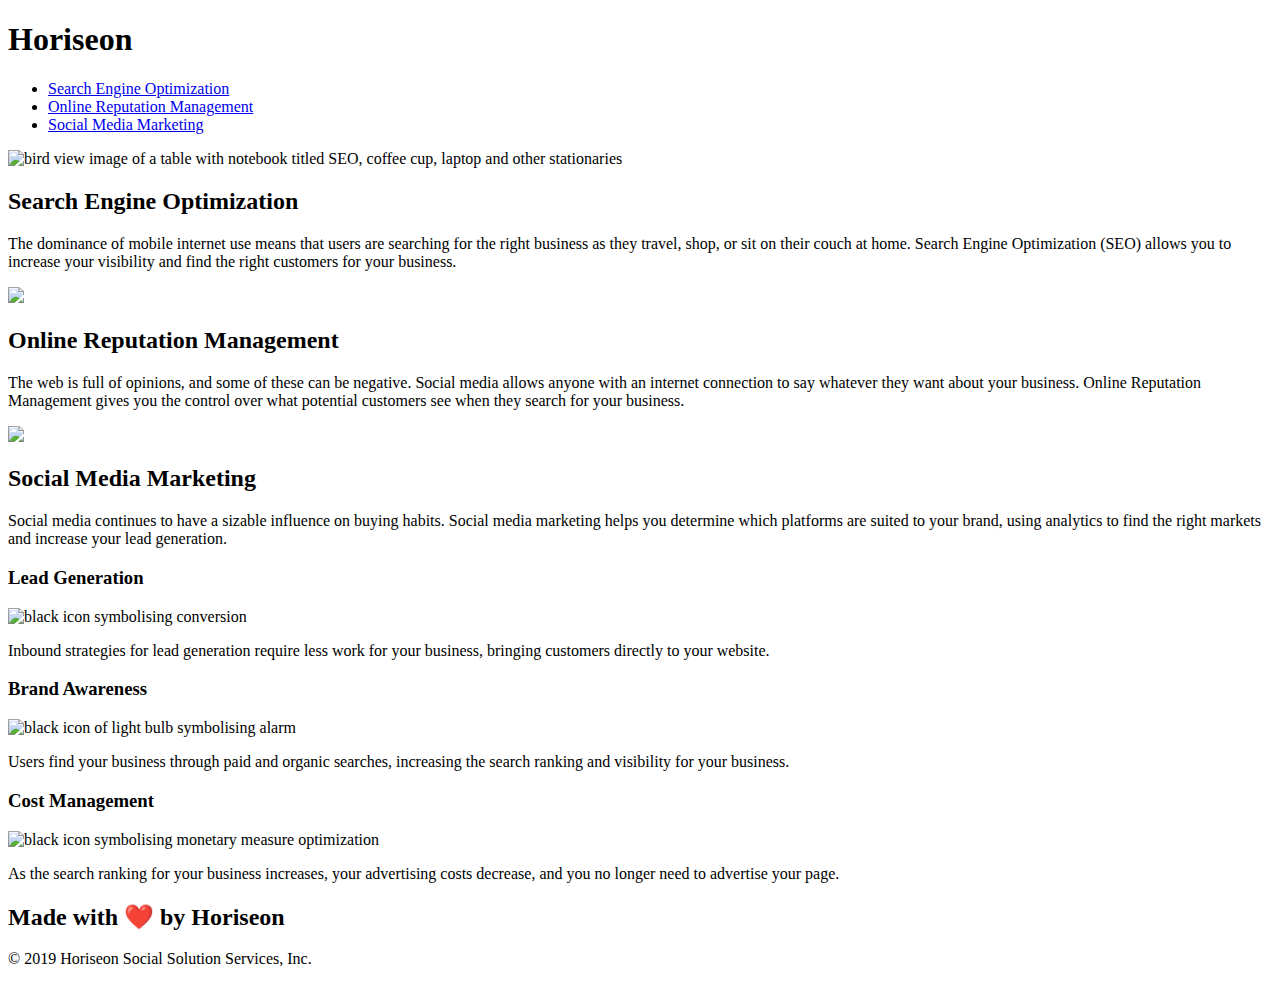
==== starter/index.html @ 45365565 "changes to tags" ====
<!DOCTYPE html>
<html lang="en-gb">

<head>
    <meta charset="UTF-8" />
    <link rel="stylesheet" href="./assets/css/style.css">
    <title>Horiseon</title>
</head>

<body>
    <head class="header">
        <h1>Hori<span class="seo">seo</span>n</h1>
        <div>
            <ul>
                <li>
                    <a href="#search-engine-optimization">Search Engine Optimization</a>
                </li>
                <li>
                    <a href="#online-reputation-management">Online Reputation Management</a>
                </li>
                <li>
                    <a href="#social-media-marketing">Social Media Marketing</a>
                </li>
            </ul>
        </div>
    </head>
    <div class="hero"></div>
    <div class="content">
        <div class="search-engine-optimization">
            <img src="./assets/images/search-engine-optimization.jpg" class="float-left" alt="bird view image of a table with 
            notebook titled SEO, coffee cup, laptop and other stationaries"
   />
            <h2>Search Engine Optimization</h2>
            <p>
                The dominance of mobile internet use means that users are searching for the right business as they travel, shop, or sit on their couch at home. Search Engine Optimization (SEO) allows you to increase your visibility and find the right customers for your business.
            </p>
        </div>
        <div id="online-reputation-management" class="online-reputation-management">
            <img src="./assets/images/online-reputation-management.jpg" class="float-right" atl="person with a laptop, 
            open page's title is reputation and there are data charts below"/>
            <h2>Online Reputation Management</h2>
            <p>
                The web is full of opinions, and some of these can be negative. Social media allows anyone with an internet connection to say whatever they want about your business. Online Reputation Management gives you the control over what potential customers see when they search for your business.
            </p>
        </div>
        <div id="social-media-marketing" class="social-media-marketing">
            <img src="./assets/images/social-media-marketing.jpg" class="float-left alt="bird view image of a work table with tags 
            related to social media platforms"
  " />
            <h2>Social Media Marketing</h2>
            <p>
                Social media continues to have a sizable influence on buying habits. Social media marketing helps you determine which platforms are suited to your brand, using analytics to find the right markets and increase your lead generation.
            </p>
        </div>
    </div>
    <div class="benefits">
        <div class="benefit-lead">
            <h3>Lead Generation</h3>
            <img src="./assets/images/lead-generation.png" alt="black icon symbolising conversion"
            />
            <p>
                Inbound strategies for lead generation require less work for your business, bringing customers directly to your website.
            </p>
        </div>
        <div class="benefit-brand">
            <h3>Brand Awareness</h3>
            <img src="./assets/images/brand-awareness.png" alt="black icon of light bulb symbolising alarm"
            />
            <p>
                Users find your business through paid and organic searches, increasing the search ranking and visibility for your business.
            </p>
        </div>
        <div class="benefit-cost">
            <h3>Cost Management</h3>
            <img src="./assets/images/cost-management.png" alt="black icon symbolising monetary measure optimization"
            ></img>
            <p>
                As the search ranking for your business increases, your advertising costs decrease, and you no longer need to advertise your page.
            </p>
        </div>
    </div>
    <div class="footer">
        <h2>Made with ❤️️ by Horiseon</h2>
        <p>
            &copy; 2019 Horiseon Social Solution Services, Inc.
        </p>
    </div>
</body>

</html>
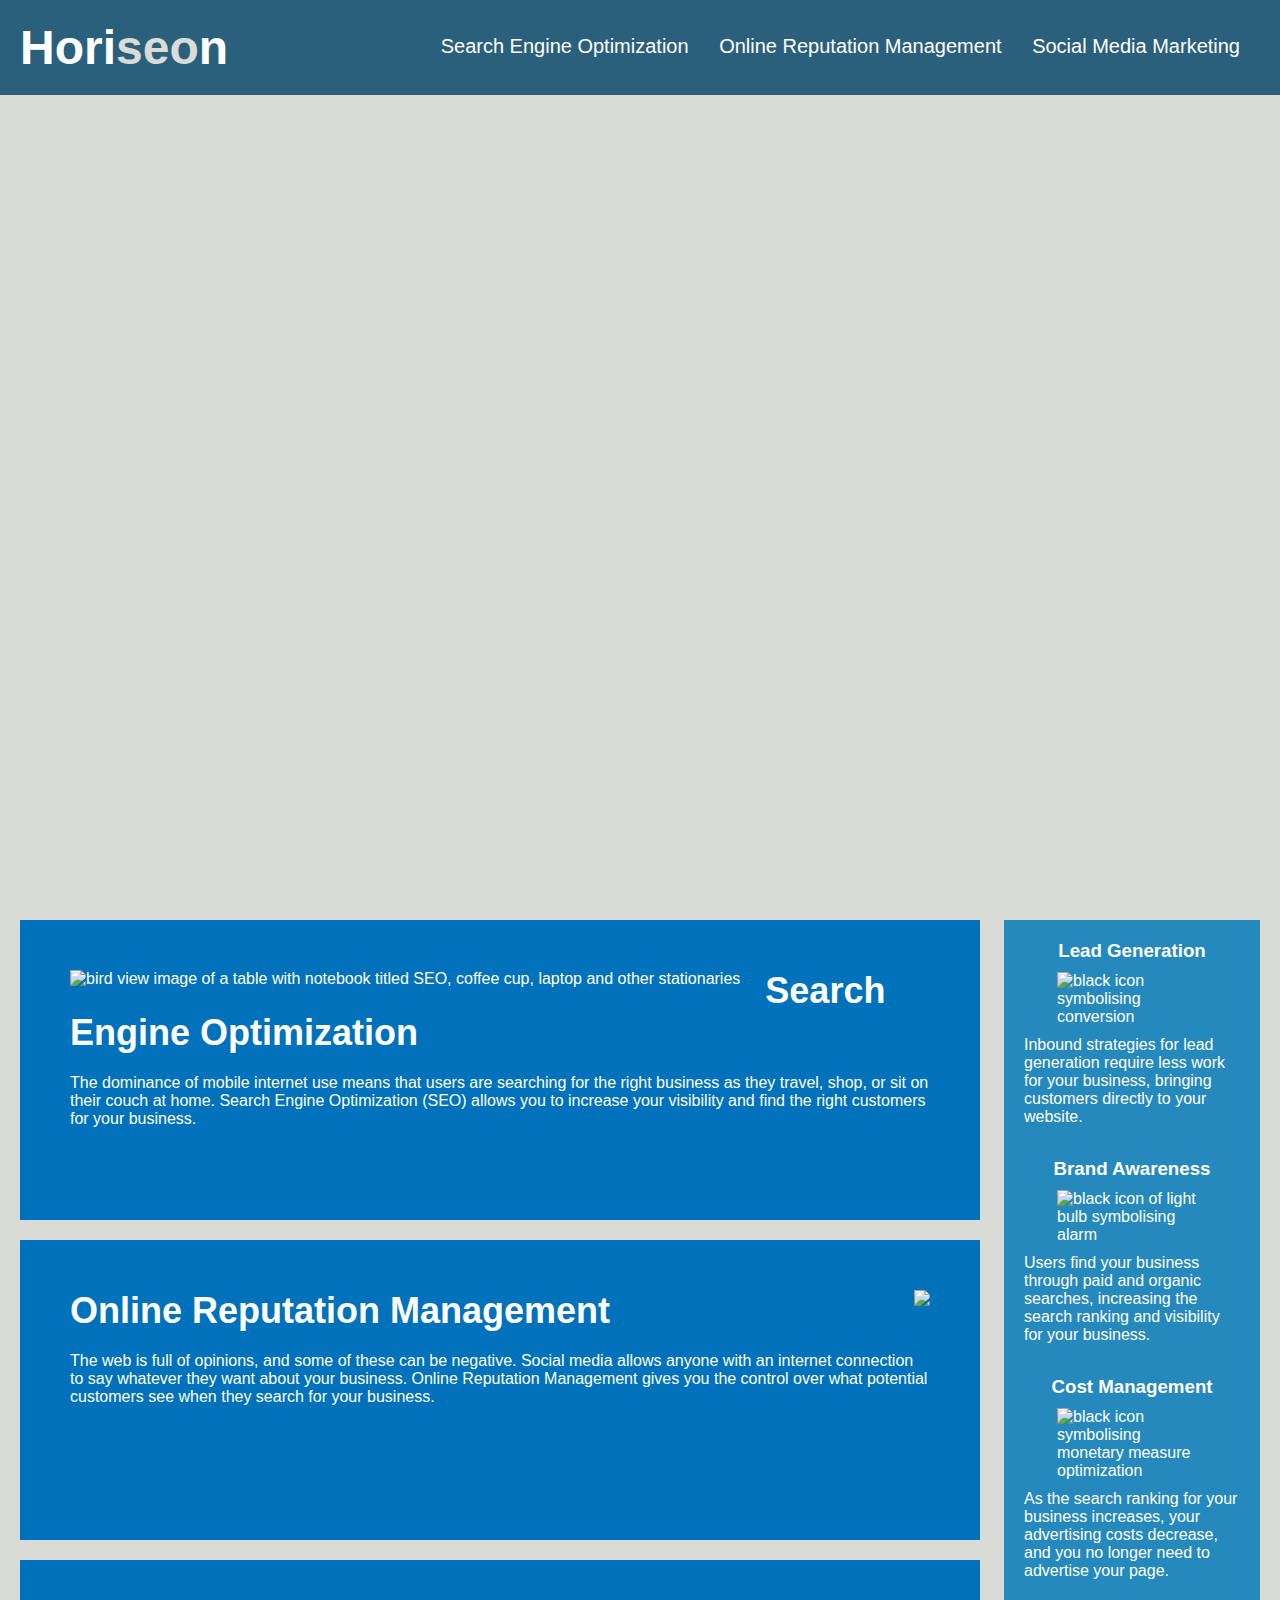
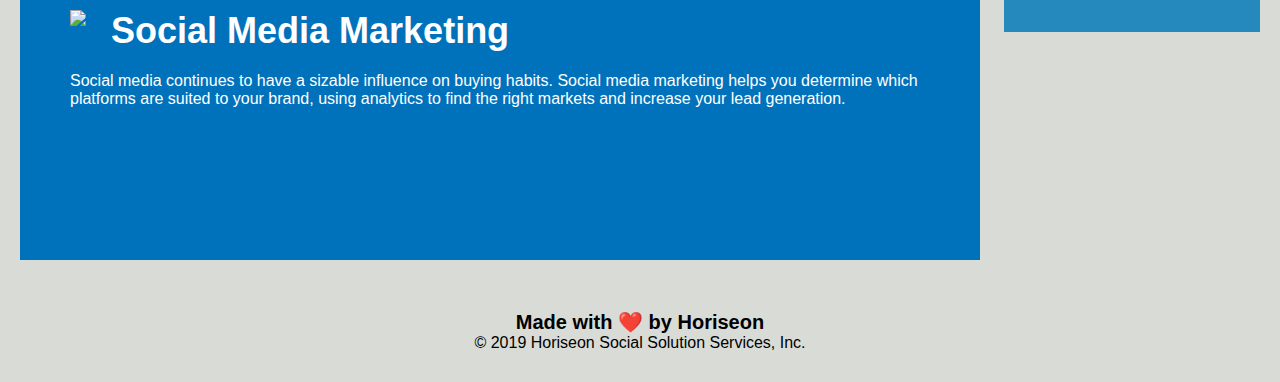
==== commit d3b931ed: "changed tags to semantical" ====
--- a/starter/index.html
+++ b/starter/index.html
@@ -4,13 +4,13 @@
 <head>
     <meta charset="UTF-8" />
     <link rel="stylesheet" href="./assets/css/style.css">
-    <title>Horiseon</title>
+    <title>Horiseon Website</title>
 </head>
 
 <body>
-    <head class="header">
+    <header class="header">
         <h1>Hori<span class="seo">seo</span>n</h1>
-        <div>
+        <nav>
             <ul>
                 <li>
                     <a href="#search-engine-optimization">Search Engine Optimization</a>
@@ -22,11 +22,11 @@
                     <a href="#social-media-marketing">Social Media Marketing</a>
                 </li>
             </ul>
-        </div>
-    </head>
-    <div class="hero"></div>
-    <div class="content">
-        <div class="search-engine-optimization">
+        </nav>
+    </header>
+    <section class="hero"></section>
+    <main class="content">
+        <section id="search-engine-optimization" class="search-engine-optimization">
             <img src="./assets/images/search-engine-optimization.jpg" class="float-left" alt="bird view image of a table with 
             notebook titled SEO, coffee cup, laptop and other stationaries"
    />
@@ -34,16 +34,16 @@
             <p>
                 The dominance of mobile internet use means that users are searching for the right business as they travel, shop, or sit on their couch at home. Search Engine Optimization (SEO) allows you to increase your visibility and find the right customers for your business.
             </p>
-        </div>
-        <div id="online-reputation-management" class="online-reputation-management">
+        </section>
+        <section id="online-reputation-management" class="online-reputation-management">
             <img src="./assets/images/online-reputation-management.jpg" class="float-right" atl="person with a laptop, 
             open page's title is reputation and there are data charts below"/>
             <h2>Online Reputation Management</h2>
             <p>
                 The web is full of opinions, and some of these can be negative. Social media allows anyone with an internet connection to say whatever they want about your business. Online Reputation Management gives you the control over what potential customers see when they search for your business.
             </p>
-        </div>
-        <div id="social-media-marketing" class="social-media-marketing">
+        </section>
+        <section id="social-media-marketing" class="social-media-marketing">
             <img src="./assets/images/social-media-marketing.jpg" class="float-left alt="bird view image of a work table with tags 
             related to social media platforms"
   " />
@@ -51,40 +51,40 @@
             <p>
                 Social media continues to have a sizable influence on buying habits. Social media marketing helps you determine which platforms are suited to your brand, using analytics to find the right markets and increase your lead generation.
             </p>
-        </div>
-    </div>
-    <div class="benefits">
-        <div class="benefit-lead">
+        </section>
+    </main>
+    <aside class="benefits">
+        <section class="benefit-lead">
             <h3>Lead Generation</h3>
             <img src="./assets/images/lead-generation.png" alt="black icon symbolising conversion"
             />
             <p>
                 Inbound strategies for lead generation require less work for your business, bringing customers directly to your website.
             </p>
-        </div>
-        <div class="benefit-brand">
+        </section>
+        <section class="benefit-brand">
             <h3>Brand Awareness</h3>
             <img src="./assets/images/brand-awareness.png" alt="black icon of light bulb symbolising alarm"
             />
             <p>
                 Users find your business through paid and organic searches, increasing the search ranking and visibility for your business.
             </p>
-        </div>
-        <div class="benefit-cost">
+        </section>
+        <section class="benefit-cost">
             <h3>Cost Management</h3>
             <img src="./assets/images/cost-management.png" alt="black icon symbolising monetary measure optimization"
             ></img>
             <p>
                 As the search ranking for your business increases, your advertising costs decrease, and you no longer need to advertise your page.
             </p>
-        </div>
-    </div>
-    <div class="footer">
+        </section>
+    </aside>
+    <footer class="footer">
         <h2>Made with ❤️️ by Horiseon</h2>
         <p>
             &copy; 2019 Horiseon Social Solution Services, Inc.
         </p>
-    </div>
+    </footer>
 </body>
 
 </html>
--- a/starter/assets/css/style.css
+++ b/starter/assets/css/style.css
@@ -0,0 +1,202 @@
+* {
+  box-sizing: border-box;
+  padding: 0;
+  margin: 0;
+}
+
+body {
+  background-color: #d9dcd6;
+}
+
+.header {
+  padding: 20px;
+  font-family: "Trebuchet MS", "Lucida Sans Unicode", "Lucida Grande",
+    "Lucida Sans", Arial, sans-serif;
+  background-color: #2a607c;
+  color: #ffffff;
+}
+
+.header h1 {
+  display: inline-block;
+  font-size: 48px;
+}
+
+.header h1 .seo {
+  color: #d9dcd6;
+}
+
+.header nav {
+  padding-top: 15px;
+  margin-right: 20px;
+  float: right;
+  font-family: "Gill Sans", "Gill Sans MT", Calibri, "Trebuchet MS", sans-serif;
+  font-size: 20px;
+}
+
+.header nav ul {
+  list-style-type: none;
+}
+
+.header nav ul li {
+  display: inline-block;
+  margin-left: 25px;
+}
+
+a {
+  color: #ffffff;
+  text-decoration: none;
+}
+
+p {
+  font-size: 16px;
+}
+
+.hero {
+  height: 800px;
+  width: 100%;
+  margin-bottom: 25px;
+  background-image: url("../images/digital-marketing-meeting.jpg");
+  background-size: cover;
+  background-position: center;
+}
+
+.float-left {
+  float: left;
+  margin-right: 25px;
+}
+
+.float-right {
+  float: right;
+  margin-left: 25px;
+}
+
+.content {
+  width: 75%;
+  display: inline-block;
+  margin-left: 20px;
+}
+
+.benefits {
+  margin-right: 20px;
+  padding: 20px;
+  clear: both;
+  float: right;
+  width: 20%;
+  height: 100%;
+  font-family: "Gill Sans", "Gill Sans MT", Calibri, "Trebuchet MS", sans-serif;
+  background-color: #2589bd;
+}
+
+.benefit-lead {
+  margin-bottom: 32px;
+  color: #ffffff;
+}
+
+.benefit-brand {
+  margin-bottom: 32px;
+  color: #ffffff;
+}
+
+.benefit-cost {
+  margin-bottom: 32px;
+  color: #ffffff;
+}
+
+.benefit-lead h3 {
+  margin-bottom: 10px;
+  text-align: center;
+}
+
+.benefit-brand h3 {
+  margin-bottom: 10px;
+  text-align: center;
+}
+
+.benefit-cost h3 {
+  margin-bottom: 10px;
+  text-align: center;
+}
+
+.benefit-lead img {
+  display: block;
+  margin: 10px auto;
+  max-width: 150px;
+}
+
+.benefit-brand img {
+  display: block;
+  margin: 10px auto;
+  max-width: 150px;
+}
+
+.benefit-cost img {
+  display: block;
+  margin: 10px auto;
+  max-width: 150px;
+}
+
+.search-engine-optimization {
+  margin-bottom: 20px;
+  padding: 50px;
+  height: 300px;
+  font-family: "Gill Sans", "Gill Sans MT", Calibri, "Trebuchet MS", sans-serif;
+  background-color: #0072bb;
+  color: #ffffff;
+}
+
+.online-reputation-management {
+  margin-bottom: 20px;
+  padding: 50px;
+  height: 300px;
+  font-family: "Gill Sans", "Gill Sans MT", Calibri, "Trebuchet MS", sans-serif;
+  background-color: #0072bb;
+  color: #ffffff;
+}
+
+.social-media-marketing {
+  margin-bottom: 20px;
+  padding: 50px;
+  height: 300px;
+  font-family: "Gill Sans", "Gill Sans MT", Calibri, "Trebuchet MS", sans-serif;
+  background-color: #0072bb;
+  color: #ffffff;
+}
+
+.search-engine-optimization img {
+  max-height: 200px;
+}
+
+.online-reputation-management img {
+  max-height: 200px;
+}
+
+.social-media-marketing img {
+  max-height: 200px;
+}
+
+.search-engine-optimization h2 {
+  margin-bottom: 20px;
+  font-size: 36px;
+}
+
+.online-reputation-management h2 {
+  margin-bottom: 20px;
+  font-size: 36px;
+}
+
+.social-media-marketing h2 {
+  margin-bottom: 20px;
+  font-size: 36px;
+}
+
+.footer {
+  padding: 30px;
+  clear: both;
+  font-family: "Trebuchet MS", "Lucida Sans Unicode", "Lucida Grande",
+    "Lucida Sans", Arial, sans-serif;
+  text-align: center;
+}
+
+.footer h2 {
+  font-size: 20px;
+}
